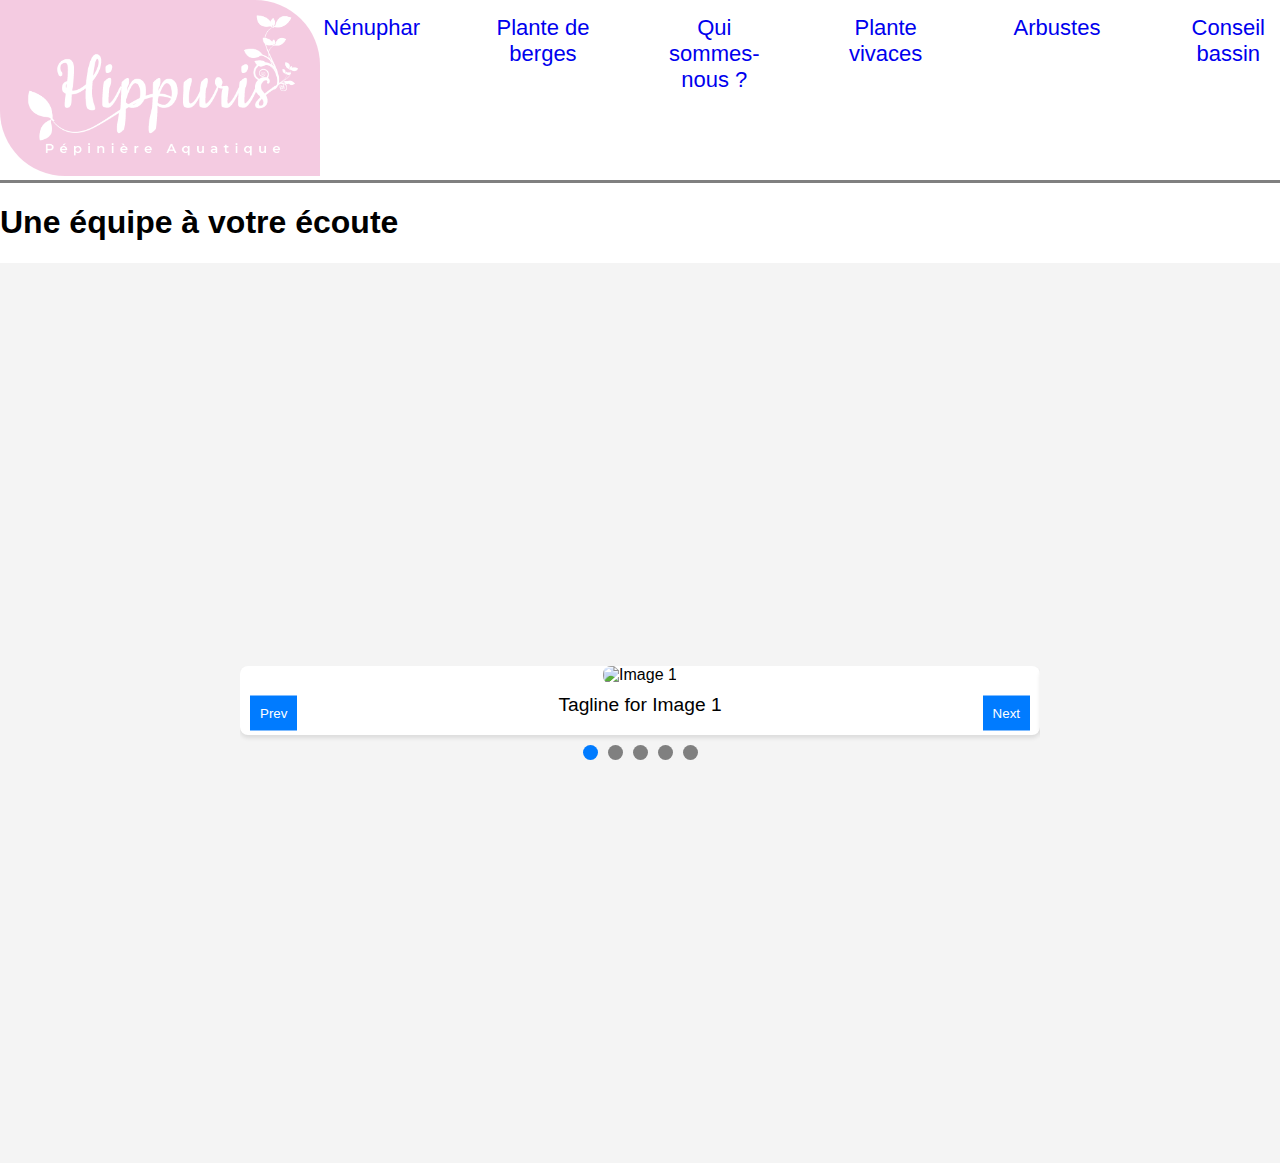
==== index.html @ fc833d1d "first commit" ====
<!DOCTYPE html>
<html lang="fr">
<head>
    <meta charset="UTF-8">
    <meta name="viewport" content="width=device-width, initial-scale=1.0">
    <title>Pépinière aquatique Hippuris</title>
    <link rel="stylesheet" href="./style/style.css">
</head>
<body class="body">
    <header>
        <nav>
            <div class="nav-bar">
                <a href="index.html" class="logo">
                    <img class="logo-nav" src="image/logo/logo_hippuris.png" alt="Logo Hippuris Pépinière Aquatique">
                </a>
                <ul class="tabs_container">
                    <li class="bar-left"><a class="tabs_activite tabs_item" href="#">Nénuphar</a></li>
                    <li class="bar-left"><a class="tabs_activite tabs_item" href="#">Plante de berges</a></li>
                    <li class="bar-left"><a class="tabs_activite tabs_item" href="pages/presentation.html">Qui sommes-nous ?</a></li>
                    <li class="bar-left"><a class="tabs_activite tabs_item" href="#">Plante vivaces</a></li>
                    <li class="bar-left"><a class="tabs_activite tabs_item" href="#">Arbustes</a></li>
                    <li class="bar-left"><a class="tabs_activite tabs_item" href="/pages/conseil.html">Conseil bassin</a></li>
                </ul>
            </div>
        </nav>
    </header>
   <div><h1>Une équipe à votre écoute</h1></div>
   <main class="carousel_position">
    <section>
        <div class="carousel-container">
            <div id="carousel-items" class="carousel-items"></div>
            <div id="carousel-indicators" class="carousel-indicators"></div>
            <button id="prev-btn">Prev</button>
            <button id="next-btn">Next</button>
          </div>
    </section>


    </main>
    
    <footer>
        <!-- Footer content -->
    </footer>

    <script src="./js/componements/carousel.js"></script>
</body>
</html>
---- style/style.css ----
body {
  /* background-color: rgb(234, 221, 247); */
   /* background:linear-gradient(to bottom,grey,rgb(52, 51, 53));  */
  /* background-color:gray ; */
  margin: 0;
  padding: 0;
}



*
{
	font-family: "Raleway", sans-serif;
}
a{
	text-decoration: none;
}


.main-container{
display: flex;
}

/* Début de barre de navigation */
.nav-bar{
	display: flex;
    justify-content:flex-start;
	background-color: white;
	border-bottom: grey solid 3px;
	margin: 0;
	padding: 0;
}

.logo-nav{
	background-color: #f0BAD8C2;
	width: 20em;
	height: 11em;
	margin: 0;
	padding: 0;
	border-radius: 0px 65px 0px 65px;
}

.tabs_container
{
	display: flex;
	justify-content: space-between;
	text-align: center;
	list-style: none;
	gap: 4.25rem; 
	padding-bottom: 0%;
	padding-left: 0;
	margin: 0;
	width: 95%;
	font-size: 22px;
	
}
/* effet de survol barre du haut hébergement et activités textes à l'intérieur */ 
.bar-right:hover,.bar-left:hover
{
	border-top: #f0BAD8C2 3px solid;
	color: #f0BAD8C2;
	/* border: transparent 2px solid; */
}

/* permet de regler l'eloignement de la barre entre le texte et la marge supérieur */
.bar-left
{
	width: 100%;
	padding-top: 15px;
}
.bar-right
{
   width: 100%;
   padding-top: 15px;
}

/* style pour pages de présentation */

.hero-size{
margin: 30px;

}

.hero-presentation{
	font-size: 16px;
	width: 90%;
	margin: 20px;
	font-size: 18px;
	text-align: justify;
}

.hero-title{
	display: flex;
	justify-content: center;
	margin-top: 40px;
	margin-bottom: 60px;
}
.hero-presentation-image{
width: 400px;
height: 600px;
object-fit: cover;
border-radius: 15px;
box-shadow: 0px 8px 18px rgba(12, 12, 12, 0.2);
transition: transform 0.3s ease-in-out;
}

.hero-presentation-image:hover{
	transform: scale(1.1); 
}
.hero-contain-image {
	display: flex;
	justify-content: space-around;
	flex-wrap: wrap;
	gap: 100px;
	margin: 100px;
	background:#f0BAD8C2 ;
	padding: 80px;
	border-radius: 45px;

}

.arrow-align {
    display: flex; /* Flexbox pour aligner le contenu */
    align-items: center; /* Centre verticalement la flèche et le texte */
    gap: 8px; /* Espace entre la flèche et le texte */
	
}
.arrow-align a {
    text-decoration: none; /* Supprime le soulignement par défaut */
    color: inherit; /* Hérite la couleur du texte */
    display: flex; /* Flexbox pour aligner l'icône et le texte dans le lien */
    align-items: center; /* Assure l'alignement vertical */
}
.material-symbols-outlined {
    font-size: 20px; /* Taille de la flèche */
    vertical-align: middle; /* Assure un bon alignement avec le texte */
}

/****Fin barre de navigation****/

/* Fin de barre de navigation */

/* .card 
{
	display: flex;
	align-items: center;
	justify-content: center;
	flex-direction: column;
	background-color: rgb(94, 221, 94);
	border: 2px solid;
	width: 40%;
	border-radius: 0% 50% 60% 50%;
	box-shadow: 0 4px 8px 0 rgba(0,0,0,0.2);
	transition: 0.3s;
	

.container
{
	display: flex;
	align-items: center;
	justify-content: center;
	flex-direction: column;
	background-color: aqua;
	padding: 6px 35px;
	border-radius: 0% 50% 60% 50%;
}

.img
{
	border-radius: 0% 50% 60% 50%;
	max-width: 100%;
}

.card:hover
{
	box-shadow: 0 8px 16px 0 rgba(0,0,0,0.2);
}

.p
{
	color: brown;
	text-decoration: none;
}

.button
{
	background-color: salmon;
	border-radius:  0% 50% 60% 50% ;
	padding: 6px 35px;
	margin: 6px 25px;
}

button:hover
{
	box-shadow: 0 8px 16px 0 rgba(0,0,0,0.2);
}

.a{
    text-decoration: none;
}
.button1 {
	background-color: #3498db; 
	color: #ffffff; 
	padding: 10px 20px;
	border-radius: 10px; 
	border: none; 
	cursor: pointer; 
	font-size: 16px; 

 ********************code couleur site***********
	
	background-color: #3c4858;

}*/
/* page schema de presesentation */


/* page schema de nitrification */


.size_schema {
    display: flex;
    justify-content: center;
    align-items: center;
    width: auto;
    height: auto; /* Hauteur automatique en fonction de l'image */
	background:#8d8d90; /* Couleur crème pour le fond (#fdf5e6) */
    padding: 10px; 
	margin: 150px;
	border-radius: 15px;
	box-shadow: 0px 4px 6px rgba(0, 0, 0, 0.2);
}
.size_schema_img {
    width: 95%; /* L'image occupe 90% de la largeur du conteneur */
    max-width: 1200px; /* Taille maximale de l'image */
    height: auto; /* Conserve les proportions */
}

.size_text_schema{
	margin: 50px;
	text-align: justify;
	background: gainsboro;
}
h3 {
font-size: 45px;
text-align: center;
}

/* style pour le carroussel index.html */
/* Carrousel */

.carousel_position {
	font-family: Arial, sans-serif;
	margin: 0;
	height: 100vh;
	display: flex;
	justify-content: center; /* Centre horizontalement */
	align-items: center;    /* Centre verticalement */
	background-color: #f4f4f4; /* Arrière-plan pour bien voir le centrage */
  }
  
  .carousel-container {
	position: relative;
	width: 800px;
	overflow: hidden;
	margin: auto;
  }
  
  .carousel-items {
	display: flex;
	transition: transform 0.5s ease-in-out;
  }
  
  .carousel-item {
	min-width: 800px;
	text-align: center;
	
		flex: 0 0 100%;
		text-align: center;
		background-color: #fff;
		/* border: 1px solid #ddd; */
		border-radius: 8px;
		padding: 0;
		box-shadow: 0 3px 4px rgba(0, 0, 0, 0.1);
	  
}
  
  .carousel-item img {
	width: 100%;
	border-radius: 8px;
}
  
  .carousel-item .tagline {
	font-size: 1.2em;
	margin-top: 10px;
  }
  
  .carousel-indicators {
	display: flex;
	justify-content: center;
	margin-top: 10px;
  }
  
  .indicator {
	width: 15px;
	height: 15px;
	background: gray;
	border-radius: 50%;
	margin: 0 5px;
	cursor: pointer;
  }
  
  .indicator.active {
	background: #007bff;
  }
  /* .carousel-indicator .indicator {
	width: 10px;
	height: 10px;
	margin: 0 5px;
	background-color: #ddd;
	border-radius: 50%;
	cursor: pointer;
	transition: background-color 0.3s;
  } */

  button {
	position: absolute;
	top: 50%;
	transform: translateY(-50%);
  }
  #prev-btn {
	left: 10px;
	background-color: #007bff;
	cursor: pointer;
	transform: translateY(-50%);
	color: white;
	border: none;
	padding: 10px;
	cursor: pointer;
	z-index: 10;

}
  #next-btn {
	right: 10px;
	background-color: #007bff;
	cursor: pointer;
	transform: translateY(-50%);
	color: white;
	border: none;
	padding: 10px;
	cursor: pointer;
	z-index: 10;
}
  /* .carousel-btn {
	position: absolute;
	top: 50%;
	transform: translateY(-50%);
	background-color: #007bff;
	color: white;
	border: none;
	padding: 10px;
	cursor: pointer;
	z-index: 10;
  } */

  
/*# sourceMappingURL=style.css.map */
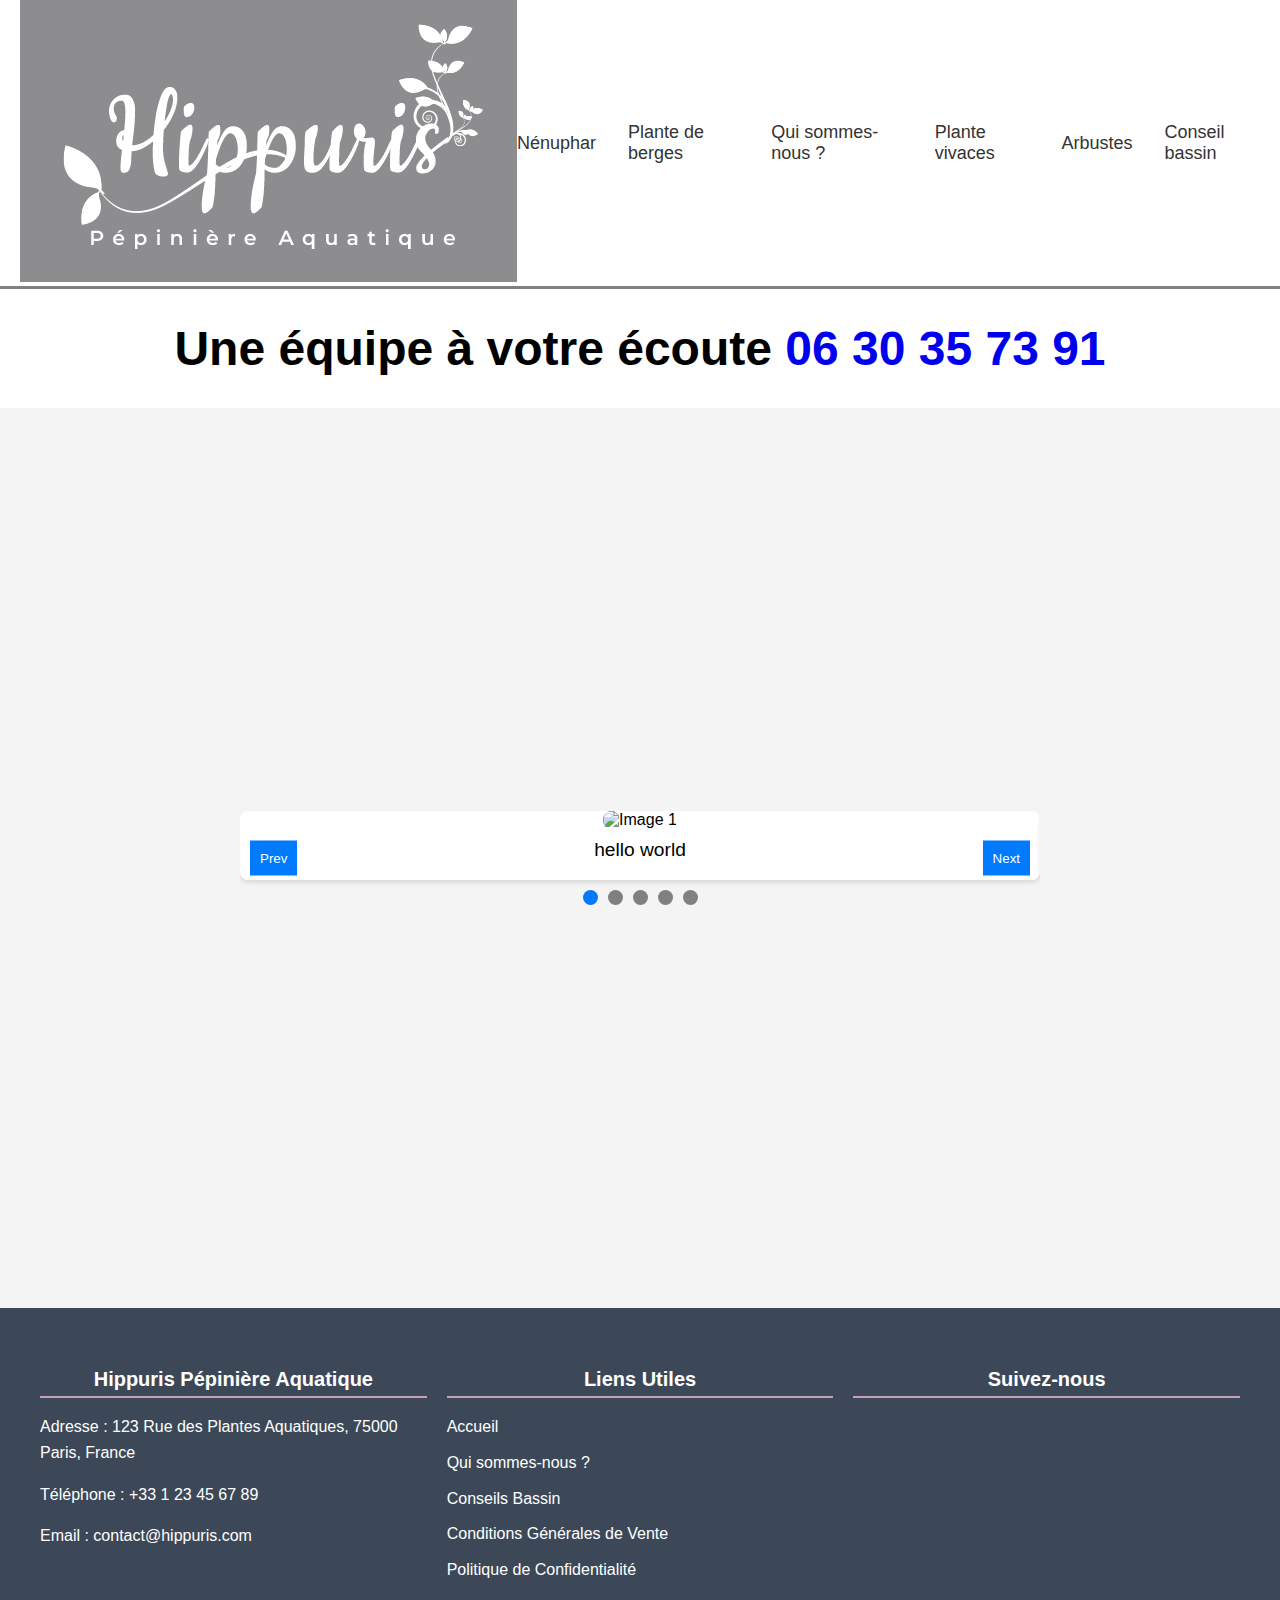
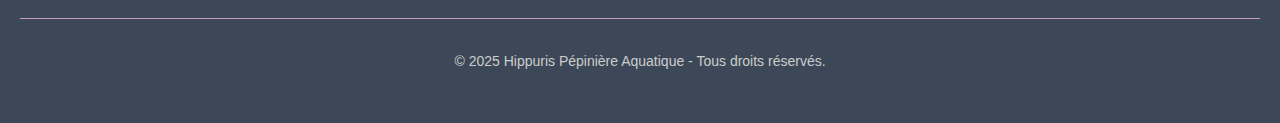
==== commit 96ca5624: "avancée sur la mise en page" ====
--- a/index.html
+++ b/index.html
@@ -11,35 +11,102 @@
         <nav>
             <div class="nav-bar">
                 <a href="index.html" class="logo">
-                    <img class="logo-nav" src="image/logo/logo_hippuris.png" alt="Logo Hippuris Pépinière Aquatique">
+                    <img class="logo-nav" src="./image/logo/logo_hippuris.png" alt="Logo Hippuris Pépinière Aquatique">
                 </a>
                 <ul class="tabs_container">
-                    <li class="bar-left"><a class="tabs_activite tabs_item" href="#">Nénuphar</a></li>
-                    <li class="bar-left"><a class="tabs_activite tabs_item" href="#">Plante de berges</a></li>
-                    <li class="bar-left"><a class="tabs_activite tabs_item" href="pages/presentation.html">Qui sommes-nous ?</a></li>
-                    <li class="bar-left"><a class="tabs_activite tabs_item" href="#">Plante vivaces</a></li>
-                    <li class="bar-left"><a class="tabs_activite tabs_item" href="#">Arbustes</a></li>
-                    <li class="bar-left"><a class="tabs_activite tabs_item" href="/pages/conseil.html">Conseil bassin</a></li>
+                    <li class="bar-left dropdown">
+                        <a class="tabs_activite tabs_item" href="#">Nénuphar</a>
+                        <ul class="dropdown-menu">
+                            <li><a href="#">Catégorie 1</a></li>
+                            <li><a href="#">Catégorie 2</a></li>
+                        </ul>
+                    </li>
+                    <li class="bar-left dropdown">
+                        <a class="tabs_activite tabs_item" href="#">Plante de berges</a>
+                        <ul class="dropdown-menu">
+                            <li><a href="#">Catégorie 1</a></li>
+                            <li><a href="#">Catégorie 2</a></li>
+                        </ul>
+                    </li>
+                    <li class="bar-left">
+                        <a class="tabs_activite tabs_item" href="pages/presentation.html">Qui sommes-nous ?</a>
+                    </li>
+                    <li class="bar-left">
+                        <a class="tabs_activite tabs_item" href="#">Plante vivaces</a>
+                    </li>
+                    <li class="bar-left">
+                        <a class="tabs_activite tabs_item" href="#">Arbustes</a>
+                    </li>
+                    <li class="bar-left">
+                        <a class="tabs_activite tabs_item" href="/pages/conseil.html">Conseil bassin</a>
+                    </li>
                 </ul>
+                <button class="burger-menu" aria-label="Toggle navigation">
+                    <span></span>
+                    <span></span>
+                    <span></span>
+                </button>
             </div>
         </nav>
     </header>
-   <div><h1>Une équipe à votre écoute</h1></div>
-   <main class="carousel_position">
-    <section>
-        <div class="carousel-container">
-            <div id="carousel-items" class="carousel-items"></div>
-            <div id="carousel-indicators" class="carousel-indicators"></div>
-            <button id="prev-btn">Prev</button>
-            <button id="next-btn">Next</button>
-          </div>
-    </section>
-
-
+    
+    <div class="main_title">
+       <H1> Une équipe à votre écoute  <span> <a href="#">06 30 35 73 91</a></H1></span>
+    </div>
+    
+    <main class="carousel_position">
+        <section>
+            <div class="carousel-container">
+                <div id="carousel-items" class="carousel-items"></div>
+                <div id="carousel-indicators" class="carousel-indicators"></div>
+                <button id="prev-btn">Prev</button>
+                <button id="next-btn">Next</button>
+            </div>
+        </section>
     </main>
     
-    <footer>
-        <!-- Footer content -->
+    <footer class="footer">
+        <div class="footer-container">
+            <!-- Section Informations -->
+            <div class="footer-section">
+                <h3>Hippuris Pépinière Aquatique</h3>
+                <p>Adresse : 123 Rue des Plantes Aquatiques, 75000 Paris, France</p>
+                <p>Téléphone : <a href="tel:+33123456789">+33 1 23 45 67 89</a></p>
+                <p>Email : <a href="mailto:contact@hippuris.com">contact@hippuris.com</a></p>
+            </div>
+
+            <!-- Section Liens utiles -->
+            <div class="footer-section">
+                <h3>Liens Utiles</h3>
+                <ul>
+                    <li><a href="index.html">Accueil</a></li>
+                    <li><a href="pages/presentation.html">Qui sommes-nous ?</a></li>
+                    <li><a href="pages/conseil.html">Conseils Bassin</a></li>
+                    <li><a href="#">Conditions Générales de Vente</a></li>
+                    <li><a href="#">Politique de Confidentialité</a></li>
+                </ul>
+            </div>
+
+            <!-- Section Réseaux sociaux -->
+            <div class="footer-section">
+                <h3>Suivez-nous</h3>
+                <div class="social-icons">
+                    <a href="https://www.facebook.com" target="_blank" aria-label="Facebook">
+                        <i class="fab fa-facebook"></i>
+                    </a>
+                    <a href="https://www.instagram.com" target="_blank" aria-label="Instagram">
+                        <i class="fab fa-instagram"></i>
+                    </a>
+                    <a href="https://www.twitter.com" target="_blank" aria-label="Twitter">
+                        <i class="fab fa-twitter"></i>
+                    </a>
+                </div>
+            </div>
+        </div>
+        <!-- Section Copyright -->
+        <div class="footer-bottom">
+            <p>&copy; 2025 Hippuris Pépinière Aquatique - Tous droits réservés.</p>
+        </div>
     </footer>
 
     <script src="./js/componements/carousel.js"></script>
--- a/style/style.css
+++ b/style/style.css
@@ -22,57 +22,117 @@
 }
 
 /* Début de barre de navigation */
-.nav-bar{
-	display: flex;
-    justify-content:flex-start;
-	background-color: white;
-	border-bottom: grey solid 3px;
-	margin: 0;
-	padding: 0;
-}
-
+/* Navigation bar styling */
+.nav-bar {
+    display: flex;
+    justify-content: space-between;
+    align-items: center;
+    background-color: white;
+    border-bottom: 3px solid grey;
+    padding: 0 20px;
+}
 .logo-nav{
-	background-color: #f0BAD8C2;
-	width: 20em;
-	height: 11em;
-	margin: 0;
-	padding: 0;
-	border-radius: 0px 65px 0px 65px;
-}
-
-.tabs_container
-{
-	display: flex;
-	justify-content: space-between;
-	text-align: center;
-	list-style: none;
-	gap: 4.25rem; 
-	padding-bottom: 0%;
-	padding-left: 0;
-	margin: 0;
-	width: 95%;
-	font-size: 22px;
-	
-}
-/* effet de survol barre du haut hébergement et activités textes à l'intérieur */ 
-.bar-right:hover,.bar-left:hover
-{
-	border-top: #f0BAD8C2 3px solid;
-	color: #f0BAD8C2;
-	/* border: transparent 2px solid; */
-}
-
-/* permet de regler l'eloignement de la barre entre le texte et la marge supérieur */
-.bar-left
-{
-	width: 100%;
-	padding-top: 15px;
-}
-.bar-right
-{
-   width: 100%;
-   padding-top: 15px;
-}
+	background-color: #8d8d90;
+}
+.tabs_container {
+    display: flex;
+    align-items: center;
+    list-style: none;
+    gap: 2rem;
+    margin: 0;
+    padding: 0;
+}
+
+.tabs_item {
+    color: #333;
+    font-size: 18px;
+    font-weight: 500;
+    transition: color 0.3s ease, border-bottom 0.3s ease;
+}
+
+.tabs_item:hover,
+.tabs_item:focus {
+    color: #f0BAD8C2;
+    border-bottom: 3px solid #f0BAD8C2;
+}
+
+.bar-left {
+    position: relative;
+    padding: 10px 0;
+}
+
+/* Dropdown menu */
+.dropdown:hover .dropdown-menu {
+    display: flex;
+}
+
+.dropdown-menu {
+    display: none;
+    flex-direction: column;
+    position: absolute;
+    top: 100%;
+    left: 0;
+    background: white;
+    box-shadow: 0 4px 6px rgba(0, 0, 0, 0.1);
+    list-style: none;
+    padding: 10px;
+    border-radius: 5px;
+}
+
+.dropdown-menu li a {
+    color: #333;
+    text-decoration: none;
+    padding: 8px 12px;
+    font-size: 16px;
+}
+
+.dropdown-menu li a:hover {
+    background: #f0BAD8C2;
+    color: white;
+    border-radius: 4px;
+}
+
+/* Responsive Menu - Burger */
+.burger-menu {
+    display: none;
+    flex-direction: column;
+    gap: 5px;
+    background: none;
+    border: none;
+    cursor: pointer;
+}
+
+.burger-menu span {
+    display: block;
+    width: 25px;
+    height: 3px;
+    background: #333;
+    transition: all 0.3s ease;
+}
+
+/* Responsive adjustments */
+@media (max-width: 768px) {
+    .tabs_container {
+        display: none;
+        flex-direction: column;
+        background: white;
+        position: absolute;
+        top: 100%;
+        right: 0;
+        width: 200px;
+        box-shadow: 0 4px 6px rgba(0, 0, 0, 0.1);
+        border-radius: 8px;
+    }
+
+    .tabs_container.active {
+        display: flex;
+    }
+
+    .burger-menu {
+        display: flex;
+    }
+}
+
 
 /* style pour pages de présentation */
 
@@ -138,7 +198,89 @@
 
 /****Fin barre de navigation****/
 
-/* Fin de barre de navigation */
+/* ***Debut footer */
+/* Footer Styling */
+.footer {
+    background-color: #3c4858; /* Couleur principale du footer */
+    color: #ffffff; /* Texte en blanc */
+    padding: 40px 20px;
+    font-family: "Raleway", sans-serif;
+}
+
+.footer-container {
+    display: flex;
+    justify-content: space-between;
+    flex-wrap: wrap;
+    gap: 20px;
+    max-width: 1200px;
+    margin: 0 auto;
+}
+
+.footer-section {
+    flex: 1 1 30%;
+    min-width: 250px;
+}
+
+.footer-section h3 {
+    font-size: 20px;
+    margin-bottom: 15px;
+    border-bottom: 2px solid #f0BAD8C2;
+    padding-bottom: 5px;
+}
+
+.footer-section p,
+.footer-section a {
+    font-size: 16px;
+    line-height: 1.6;
+    color: #ffffff;
+    text-decoration: none;
+    transition: color 0.3s;
+}
+
+.footer-section a:hover {
+    color: #f0BAD8C2; /* Couleur d'accentuation */
+}
+
+.footer-section ul {
+    list-style: none;
+    padding: 0;
+}
+
+.footer-section ul li {
+    margin-bottom: 10px;
+}
+
+.social-icons {
+    display: flex;
+    gap: 15px;
+    margin-top: 10px;
+}
+
+.social-icons a {
+    color: #ffffff;
+    font-size: 24px;
+    transition: color 0.3s;
+}
+
+.social-icons a:hover {
+    color: #f0BAD8C2;
+}
+
+/* Footer Bottom Section */
+.footer-bottom {
+    text-align: center;
+    padding-top: 20px;
+    border-top: 1px solid #f0BAD8C2;
+    margin-top: 20px;
+}
+
+.footer-bottom p {
+    font-size: 14px;
+    color: #cccccc;
+}
+
+
+/* ***Fin footer */
 
 /* .card 
 {
@@ -244,6 +386,12 @@
 h3 {
 font-size: 45px;
 text-align: center;
+}
+/* ****************************************************PAGE INDEX******************************************************************************** */
+/* STYLE TITRE H1 */
+.main_title{
+text-align: center;
+font-size: 1.5rem;
 }
 
 /* style pour le carroussel index.html */
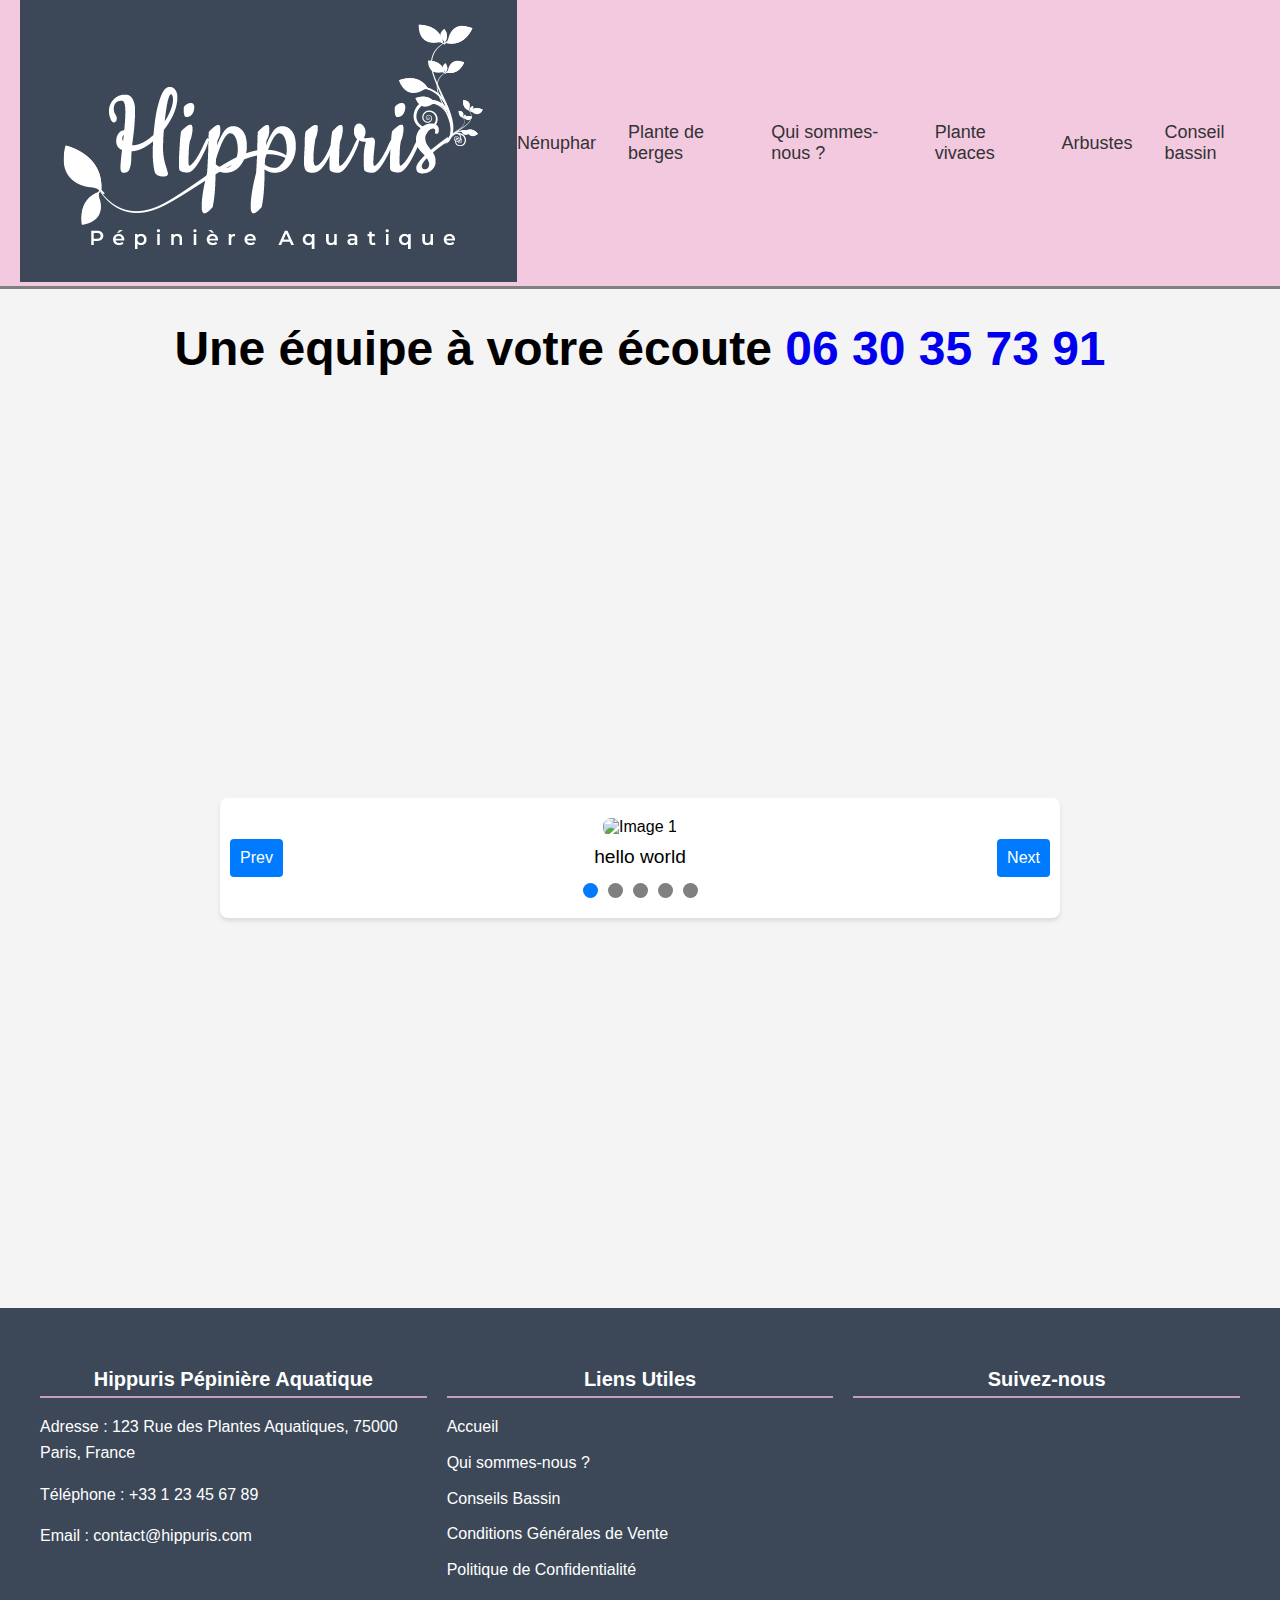
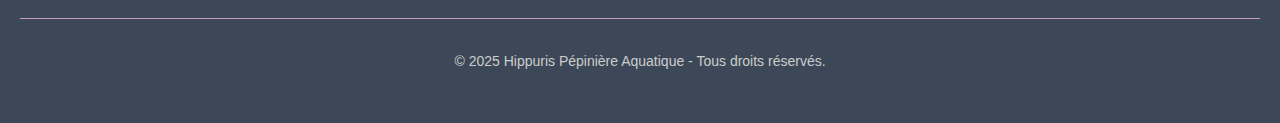
==== commit 5206a297: "modification du caroussel en defilement continue" ====
--- a/index.html
+++ b/index.html
@@ -53,8 +53,18 @@
     <div class="main_title">
        <H1> Une équipe à votre écoute  <span> <a href="#">06 30 35 73 91</a></H1></span>
     </div>
-    
-    <main class="carousel_position">
+    <!-- Vous pouvez envelopper votre carousel-container dans une div "carousel_position" si vous souhaitez le centrer sur toute la page -->
+            <div class="carousel_position">
+                <div class="carousel-container">
+                <img id="carousel-image" src="" alt="">
+                <p id="carousel-tagline"></p>
+                <button id="prev-btn">Prev</button>
+                <button id="next-btn">Next</button>
+                <div id="dots-container"></div>
+                </div>
+            </div>
+  
+    <!-- <main class="carousel_position">
         <section>
             <div class="carousel-container">
                 <div id="carousel-items" class="carousel-items"></div>
@@ -63,7 +73,7 @@
                 <button id="next-btn">Next</button>
             </div>
         </section>
-    </main>
+    </main> -->
     
     <footer class="footer">
         <div class="footer-container">
--- a/style/style.css
+++ b/style/style.css
@@ -27,12 +27,14 @@
     display: flex;
     justify-content: space-between;
     align-items: center;
-    background-color: white;
+    /* background-color: white; */
+	background-color:  #f0BAD8C2;
     border-bottom: 3px solid grey;
     padding: 0 20px;
 }
 .logo-nav{
-	background-color: #8d8d90;
+	/* background-color: #8d8d90; */
+	background-color: #3c4858;
 }
 .tabs_container {
     display: flex;
@@ -397,108 +399,91 @@
 /* style pour le carroussel index.html */
 /* Carrousel */
 
+/* 
+  CENTRAGE GLOBAL DE LA PAGE 
+  (si vous souhaitez que le carrousel soit au milieu de l'écran) 
+*/
 .carousel_position {
-	font-family: Arial, sans-serif;
-	margin: 0;
-	height: 100vh;
-	display: flex;
-	justify-content: center; /* Centre horizontalement */
-	align-items: center;    /* Centre verticalement */
-	background-color: #f4f4f4; /* Arrière-plan pour bien voir le centrage */
-  }
-  
-  .carousel-container {
-	position: relative;
-	width: 800px;
-	overflow: hidden;
-	margin: auto;
-  }
-  
-  .carousel-items {
-	display: flex;
-	transition: transform 0.5s ease-in-out;
-  }
-  
-  .carousel-item {
-	min-width: 800px;
-	text-align: center;
-	
-		flex: 0 0 100%;
-		text-align: center;
-		background-color: #fff;
-		/* border: 1px solid #ddd; */
-		border-radius: 8px;
-		padding: 0;
-		box-shadow: 0 3px 4px rgba(0, 0, 0, 0.1);
-	  
-}
-  
-  .carousel-item img {
-	width: 100%;
-	border-radius: 8px;
-}
-  
-  .carousel-item .tagline {
-	font-size: 1.2em;
-	margin-top: 10px;
-  }
-  
-  .carousel-indicators {
-	display: flex;
-	justify-content: center;
-	margin-top: 10px;
-  }
-  
-  .indicator {
-	width: 15px;
-	height: 15px;
-	background: gray;
-	border-radius: 50%;
-	margin: 0 5px;
-	cursor: pointer;
-  }
-  
-  .indicator.active {
-	background: #007bff;
-  }
-  /* .carousel-indicator .indicator {
-	width: 10px;
-	height: 10px;
-	margin: 0 5px;
-	background-color: #ddd;
-	border-radius: 50%;
-	cursor: pointer;
-	transition: background-color 0.3s;
-  } */
-
-  button {
-	position: absolute;
-	top: 50%;
-	transform: translateY(-50%);
-  }
-  #prev-btn {
-	left: 10px;
-	background-color: #007bff;
-	cursor: pointer;
-	transform: translateY(-50%);
-	color: white;
-	border: none;
-	padding: 10px;
-	cursor: pointer;
-	z-index: 10;
-
-}
-  #next-btn {
-	right: 10px;
-	background-color: #007bff;
-	cursor: pointer;
-	transform: translateY(-50%);
-	color: white;
-	border: none;
-	padding: 10px;
-	cursor: pointer;
-	z-index: 10;
-}
+  font-family: Arial, sans-serif;
+  margin: 0;
+  height: 100vh;                 /* Prend toute la hauteur de la fenêtre */
+  display: flex;
+  justify-content: center;       /* Centre horizontalement */
+  align-items: center;           /* Centre verticalement */
+  background-color: #f4f4f4;     /* Couleur de fond (optionnelle) */
+}
+
+/* CONTENEUR DU CARROUSEL */
+.carousel-container {
+  position: relative;            /* Pour positionner les boutons en absolu */
+  width: 800px;
+  margin: auto;
+  background-color: #fff;
+  border-radius: 8px;
+  box-shadow: 0 3px 4px rgba(0, 0, 0, 0.1);
+  padding: 20px;                 /* Un peu d'espace interne */
+  text-align: center;            /* Centre le contenu (img, p) */
+}
+
+/* L'IMAGE du carrousel */
+#carousel-image {
+  width: 100%;
+  border-radius: 8px;
+}
+
+/* LE TEXTE (tagline) */
+#carousel-tagline {
+  font-size: 1.2em;
+  margin: 10px 0;
+}
+
+/* BOUTONS PREV / NEXT */
+button {
+  position: absolute;
+  top: 50%;
+  transform: translateY(-50%);
+  z-index: 10;
+  color: white;
+  background-color: #007bff;
+  border: none;
+  padding: 10px;
+  cursor: pointer;
+  font-size: 1rem;
+  border-radius: 4px;
+}
+
+/* Bouton Précédent */
+#prev-btn {
+  left: 10px;
+}
+
+/* Bouton Suivant */
+#next-btn {
+  right: 10px;
+}
+
+/* CONTENEUR DES DOTS (indicateurs) */
+#dots-container {
+  margin-top: 15px;
+  display: flex;
+  justify-content: center;
+}
+
+/* DOTS */
+.dot {
+  width: 15px;
+  height: 15px;
+  background: gray;
+  border-radius: 50%;
+  margin: 0 5px;
+  cursor: pointer;
+}
+
+/* DOT ACTIF */
+.dot.active {
+  background: #007bff;
+}
+
   /* .carousel-btn {
 	position: absolute;
 	top: 50%;
@@ -511,5 +496,70 @@
 	z-index: 10;
   } */
 
+  /* Style page conseils */
+  
+ /* Style général du body */
+body {
+	font-family: Arial, sans-serif;
+	margin: 0;
+	padding: 0;
+	background-color: #f4f4f4;
+  }
+  
+  /* Container de cartes utilisant Grid */
+  .card-container {
+	display: grid;
+	grid-template-columns: repeat(auto-fill, minmax(250px, 1fr)); /* Colonnes responsives */
+	grid-gap: 80px; /* Espacement entre les cartes */
+	padding: 20px;
+	justify-items: center; /* Centrer les cartes horizontalement */
+  }
+  
+  /* Style de chaque carte */
+  .card {
+	background-color: white;
+	border-radius: 10px;
+	box-shadow: 0 4px 6px rgba(0, 0, 0, 0.1); /* Ombre légère pour un effet de carte */
+	overflow: hidden;
+	text-decoration: none; /* Retirer la décoration des liens */
+	transition: transform 0.3s ease, box-shadow 0.3s ease; /* Transitions pour l'effet de survol */
+	padding: 20px;
+	width: 100%;
+	max-width: 400px; /* Limiter la largeur des cartes */
+  }
+  
+  .card:hover {
+	transform: translateY(-10px); /* Déplacer légèrement la carte au survol */
+	box-shadow: 0 6px 12px rgba(0, 0, 0, 0.2); /* Ombre plus marquée */
+  }
+  
+  /* Titre de la carte */
+  .card-title {
+	font-size: 1.5rem;
+	font-weight: bold;
+	color: #333;
+	margin: 0 0 10px 0;
+  }
+  
+  /* Description sous le titre */
+  .card-description {
+	font-size: 1rem;
+	color: #666;
+  }
+  
+  /* Si tu veux ajouter une animation d'apparition pour les cartes */
+  /* .card-container {
+	opacity: 0;
+	animation: fadeIn 1s forwards;
+  } */
+  
+  /* Animation pour l'apparition de la grille */
+  /* @keyframes fadeIn {
+	to {
+	  opacity: 1;
+	}
+  } */
+  
+  /* fin */
   
 /*# sourceMappingURL=style.css.map */
